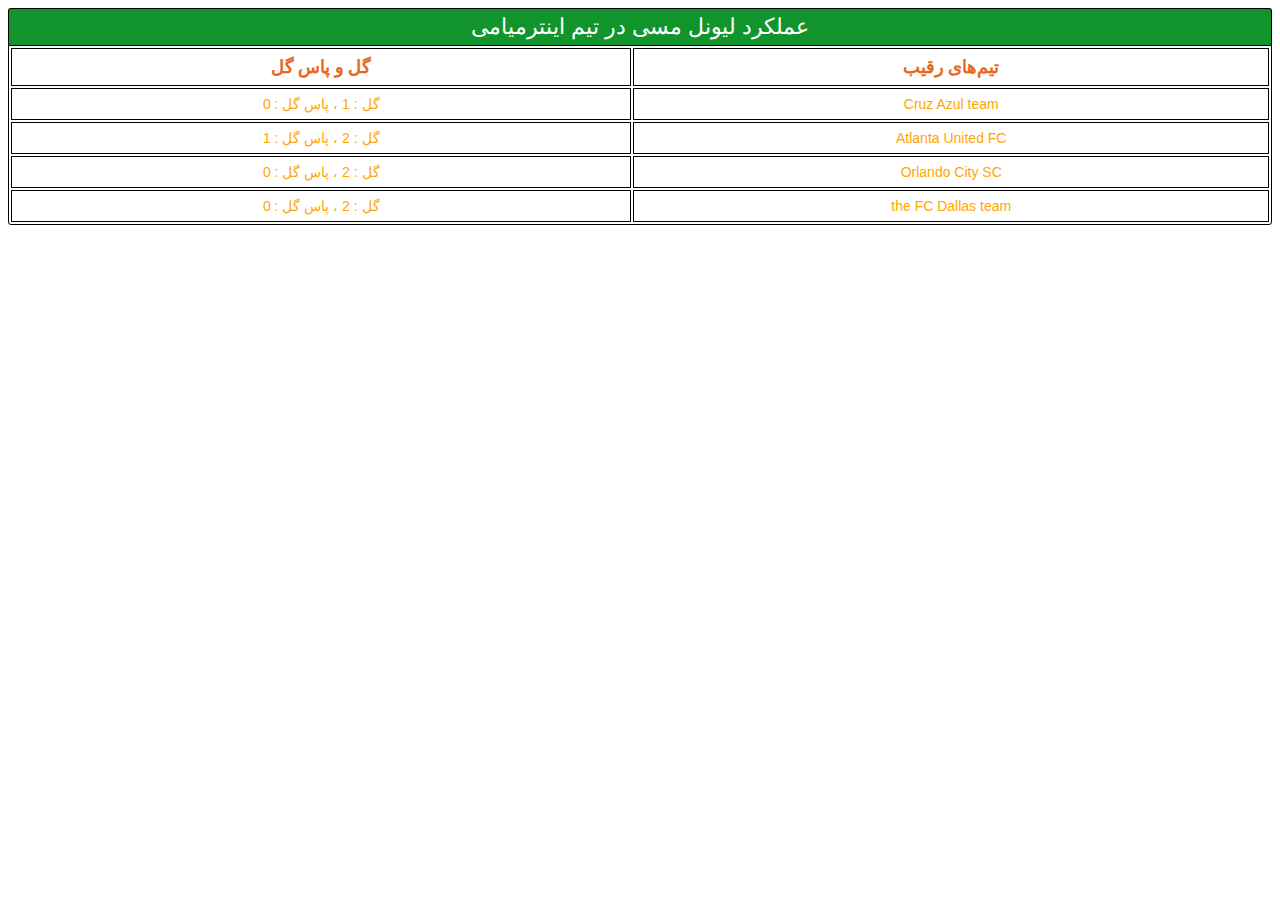
==== exe.html @ 04e00cc7 "Add files via upload" ====
<!DOCTYPE html>
<html lang="en">
<head>
    <meta charset="UTF-8">
    <meta name="viewport" content="width=device-width, initial-scale=1.0">
    <title>news</title>
    <link rel="stylesheet" href="exe.css">
</head>
<body>
    <table>
        <caption>عملکرد لیونل مسی در تیم اینترمیامی</caption>
        <tr>
         <th>گل و پاس گل</th>
         <th>تیم‌های رقیب</th>
        </tr>
          
        <tr>
         <td>گل : 1 ، پاس گل : 0</td>
         <td>Cruz Azul team</td>
        </tr>
          
        <tr>
         <td>گل : 2 ، پاس گل : 1</td>
         <td>Atlanta United FC</td>
        </tr>
          
        <tr>
         <td>گل : 2 ، پاس گل : 0</td>
         <td>Orlando City SC</td>
        </tr> 
        
        <tr>
            <td>گل : 2 ، پاس گل : 0</td>
            <td>the FC Dallas team</td>
           </tr> 
        </table>
        
</body>
</html>
---- exe.css ----
table{
    width:100%;
    border:1px solid black;
    font-family: B mehr, Sans-serif;
    color: orange;
    border-radius:0 0 3px 3px;
   }
   
   th{
    border:1px solid black;
    padding: 7px;
    font-size: 18px;
    color: rgb(231, 103, 33);
    font-family: b titr;
   }
   
   td{
    padding:7px;
    text-align:center;
    border:1px solid black;
    font-size: 14px;
    font-family: b nazanin, Comic Sans MS, Sans-serif;
   }
   
   caption{
    background-color:#11942b;
    color:#fff;
    padding:5px;
    border-top:1px solid black;
    border-right:1px solid black;
    border-left:1px solid black;
    border-radius:3px 3px 0 0;
    font-size: 22px
   }
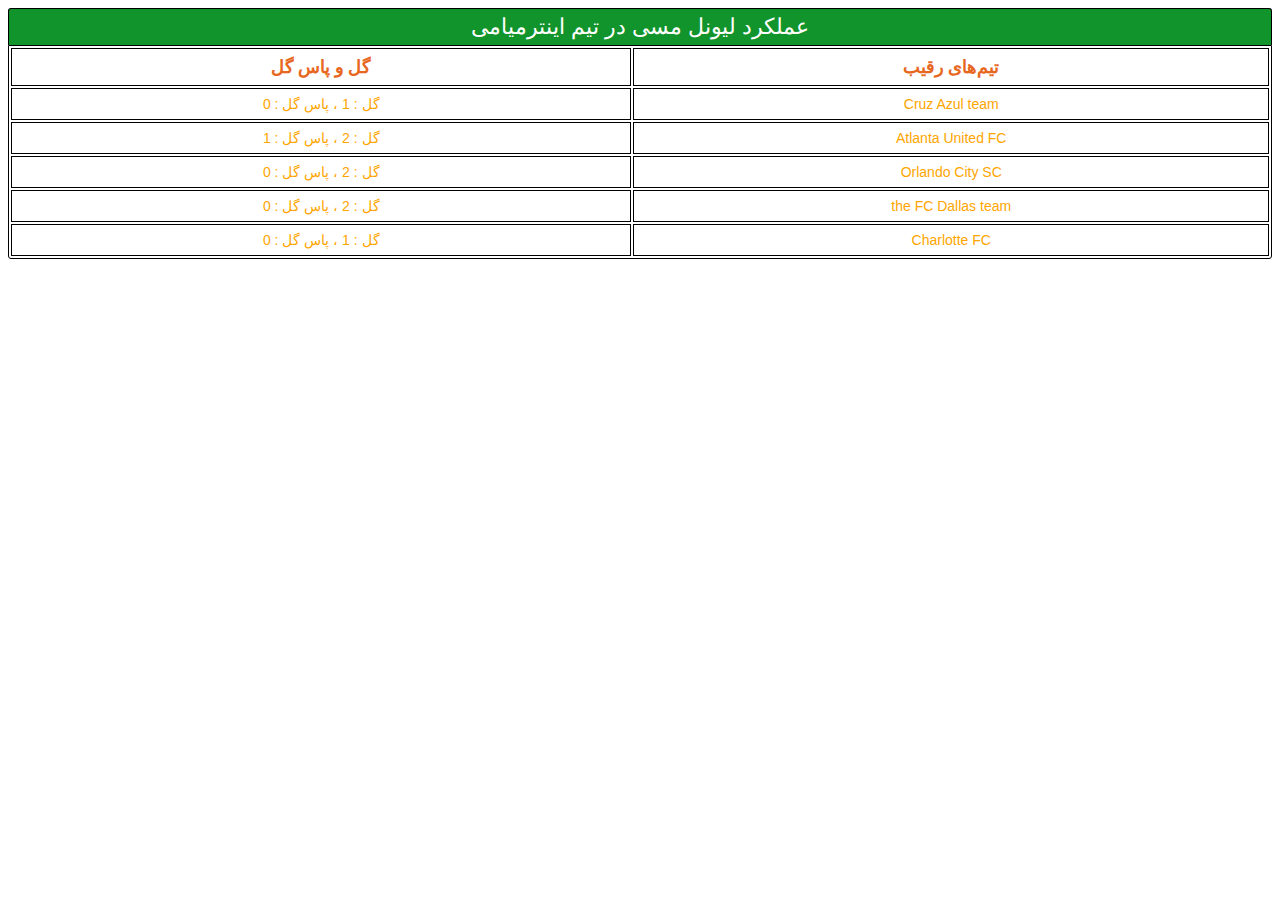
==== commit 233b336f: "Update exe.html" ====
--- a/exe.html
+++ b/exe.html
@@ -30,10 +30,15 @@
         </tr> 
         
         <tr>
-            <td>گل : 2 ، پاس گل : 0</td>
-            <td>the FC Dallas team</td>
-           </tr> 
+        <td>گل : 2 ، پاس گل : 0</td>
+        <td>the FC Dallas team</td>
+        </tr> 
+
+        <tr>
+        <td>گل : 1 ، پاس گل : 0</td>
+        <td>Charlotte FC</td>
+        </tr> 
         </table>
         
 </body>
-</html>+</html>
